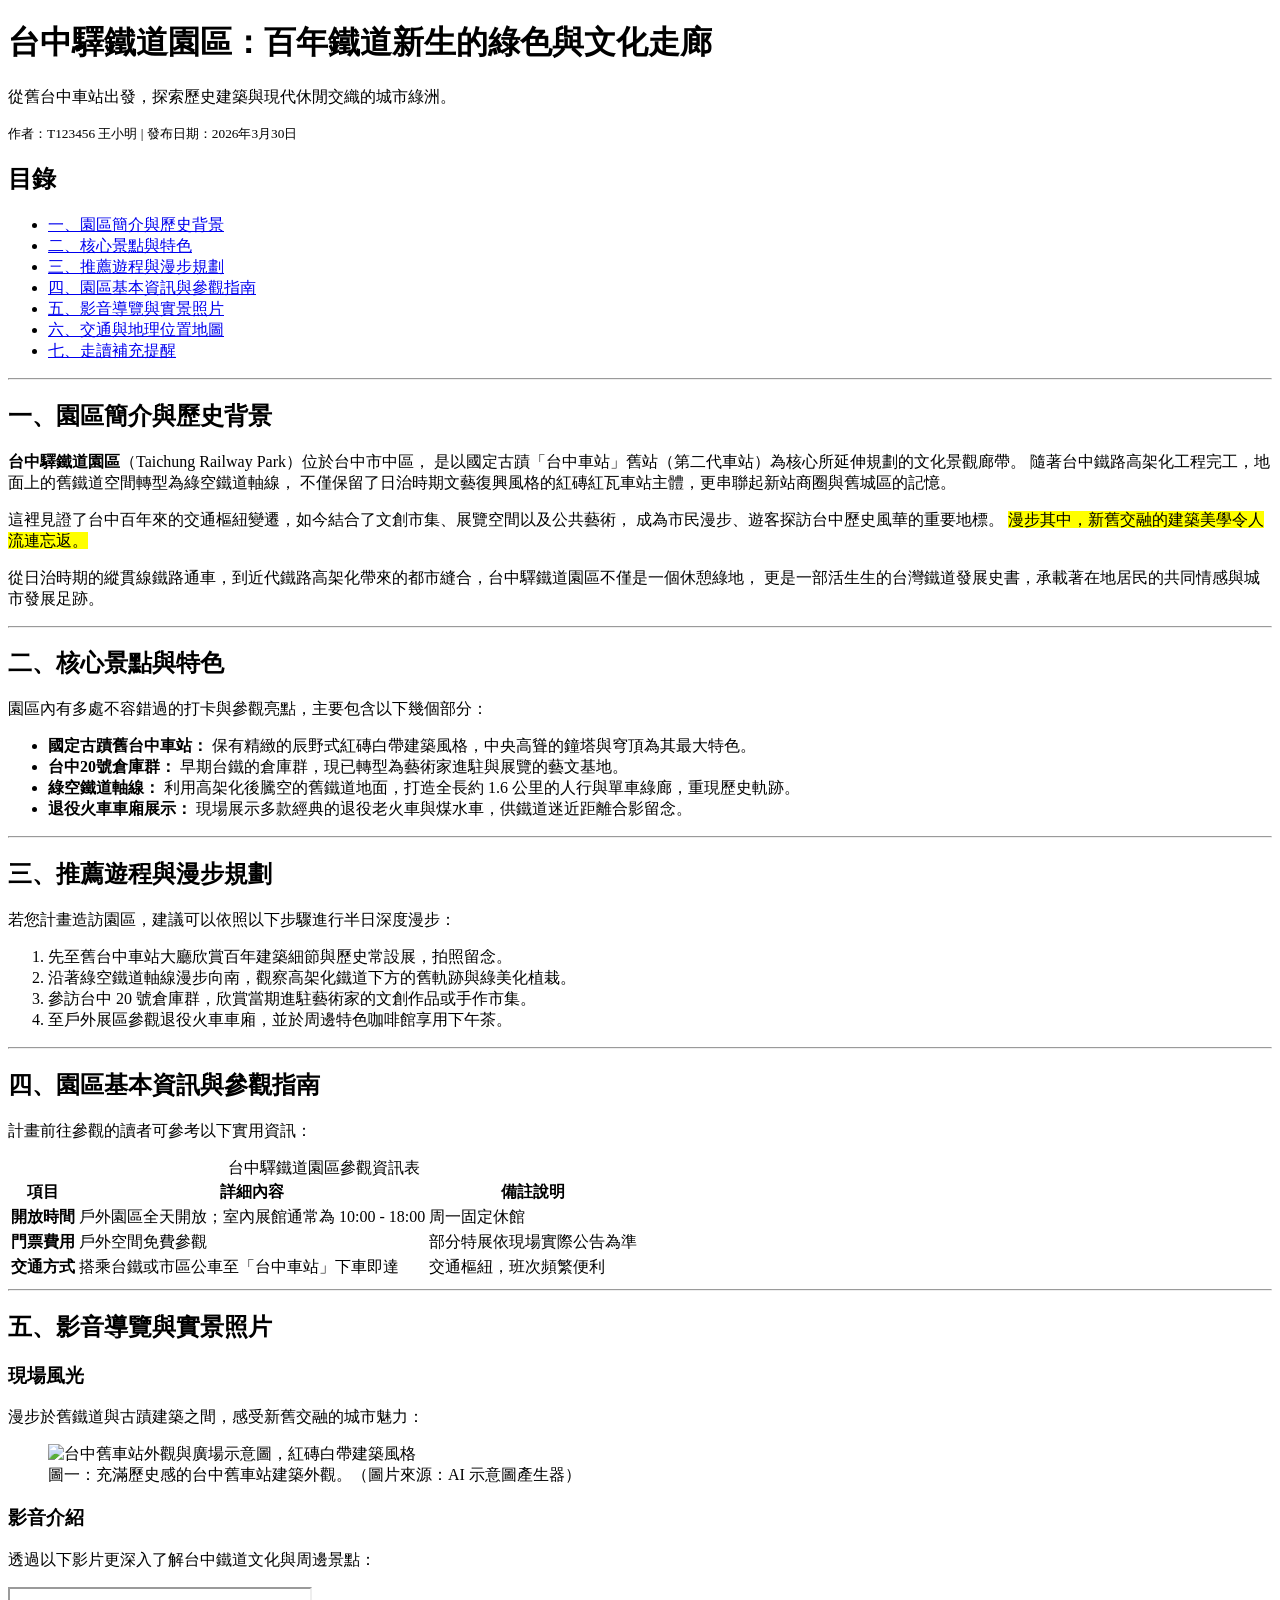
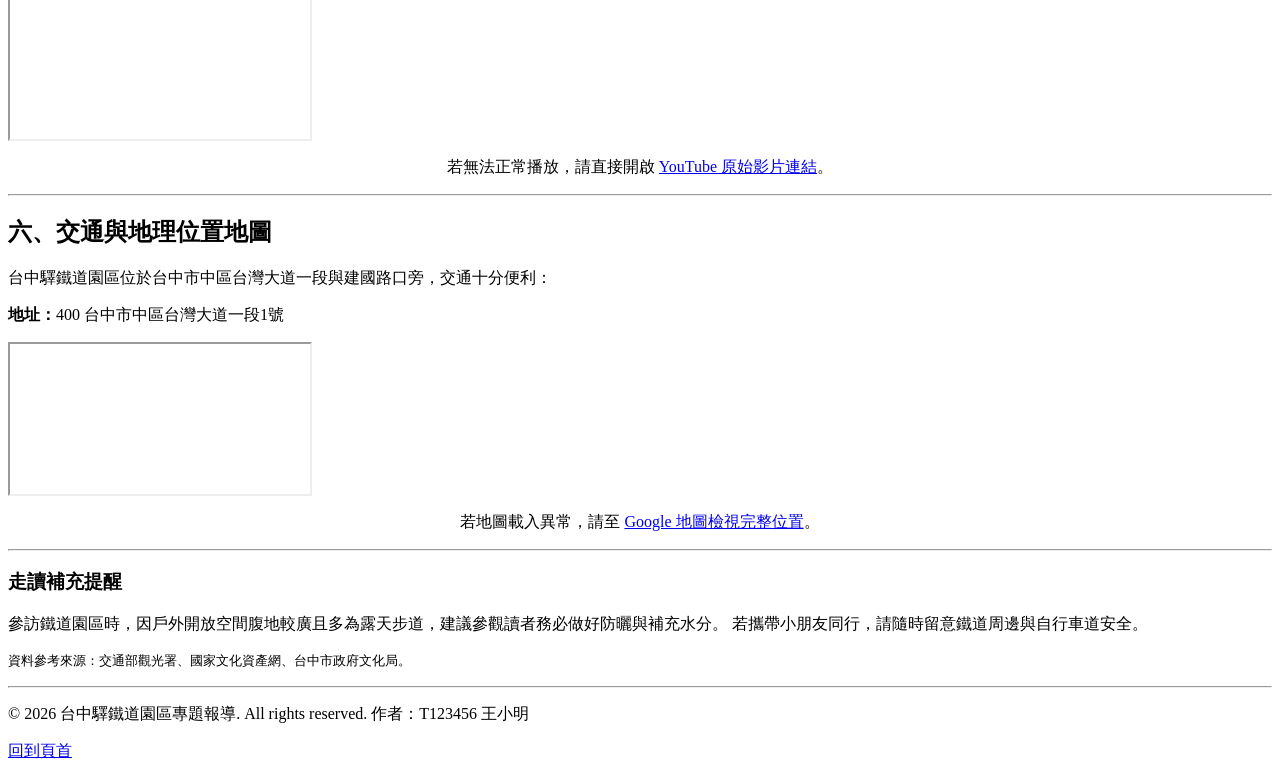
==== index.html @ 220c3dfd "Update and rename hw07.html to index.html" ====
<!DOCTYPE html>
<!-- 宣告使用 HTML5；DOCTYPE 是文件類型宣告，不需要結束標籤。 -->
<html lang="zh-Hant" class="scroll-smooth">
<!-- html 包住整份文件；lang="zh-Hant" 表示主要使用繁體中文。 -->
<head>
    <!-- head 放網頁資訊；這些資訊不會直接成為頁面中的報導文字。 -->
    <meta charset="UTF-8">
    <!-- UTF-8 可正確處理中文；meta 是空元素，不寫結束標籤。 -->
    <meta name="viewport" content="width=device-width, initial-scale=1.0">
    <!-- viewport 讓行動裝置使用裝置寬度 -->
    <meta name="description" content="深度介紹台中驛鐵道園區的歷史背景、核心景點、交通參觀指南，以及綠空鐵道與舊台中車站的風華再現。">
    <!-- description 提供網頁摘要；author 標示作者。 -->
    <meta name="author" content="T123456 王小明">
    <!-- robots 表達索引意圖 -->
    <meta name="robots" content="index, follow">
    <!-- Open Graph 提供分享摘要 -->
    <meta property="og:type" content="article">
    <meta property="og:locale" content="zh_TW">
    <meta property="og:title" content="台中驛鐵道園區深度報導 - 百年鐵道新生的綠色與文化走廊">
    <meta property="og:description" content="從舊台中車站出發，探索歷史建築與現代休閒交織的城市綠洲。">
    <meta property="og:image" content="https://placehold.co/1200x630/8B4513/FFFFFF?text=Taichung+Railway+Park">
    <meta property="og:image:alt" content="台中舊車站外觀與廣場示意圖">
    
    <title>台中驛鐵道園區深度報導 - 百年鐵道新生的綠色與文化走廊</title>
    
    <!-- 引入 Google Fonts 字型 -->
    <link rel="preconnect" href="https://fonts.googleapis.com">
    <link rel="preconnect" href="https://fonts.gstatic.com" crossorigin>
    <link href="https://fonts.googleapis.com/css2?family=Noto+Serif+TC:wght@400;600;700&family=Plus+Jakarta+Sans:wght@400;500;600;700&display=swap" rel="stylesheet">
    
    <!--
        HW07 外部樣式表載入說明：
        以相對路徑 css/hw07.css 載入。起點為本 HTML 檔案所在的根目錄，
        透過 "css/" 進入子資料夾，再讀取 "hw07.css"。
        rel="stylesheet" 告訴瀏覽器這是樣式表，link 放在 head 且為空元素不寫結束標籤。
    -->

</head>

<body id="top">
    <!-- header 是頁首；id="top" 是下方「回到頁首」連結的目的地。 -->
    <header>
        <!-- 主標題：原行內樣式已改由外部類別 header-title 提供美化與排版 -->
        <h1 class="header-title">台中驛鐵道園區：百年鐵道新生的綠色與文化走廊</h1>
        <p>從舊台中車站出發，探索歷史建築與現代休閒交織的城市綠洲。</p>
        <p>
            <!-- 註解：此處更新作業作者與學號編號 -->
            <small>作者：T123456 王小明 | 發布日期：<time datetime="2026-03-30">2026年3月30日</time></small>
        </p>
    </header>

    <!-- nav 表示導覽區；href="#名稱" 會跳到本頁相同 id 的元素。 -->
    <nav aria-label="報導目錄">
        <h2>目錄</h2>
        <ul>
            <li><a href="#introduction">一、園區簡介與歷史背景</a></li>
            <li><a href="#features">二、核心景點與特色</a></li>
            <li><a href="#activities">三、推薦遊程與漫步規劃</a></li>
            <li><a href="#info-table">四、園區基本資訊與參觀指南</a></li>
            <li><a href="#media-section">五、影音導覽與實景照片</a></li>
            <li><a href="#map-section">六、交通與地理位置地圖</a></li>
            <li><a href="#aside-notice">七、走讀補充提醒</a></li>
        </ul>
    </nav>
    <hr>

    <!-- main 包住本頁主要內容；article 表示可獨立閱讀的完整報導。 -->
    <main>
        <article>
            <section id="introduction">
                <h2>一、園區簡介與歷史背景</h2>
                <p>
                    <strong>台中驛鐵道園區</strong>（Taichung Railway Park）位於台中市中區，
                    是以國定古蹟「台中車站」舊站（第二代車站）為核心所延伸規劃的文化景觀廊帶。
                    隨著台中鐵路高架化工程完工，地面上的舊鐵道空間轉型為綠空鐵道軸線，
                    不僅保留了日治時期文藝復興風格的紅磚紅瓦車站主體，更串聯起新站商圈與舊城區的記憶。
                </p>
                <p>
                    這裡見證了台中百年來的交通樞紐變遷，如今結合了文創市集、展覽空間以及公共藝術，
                    成為市民漫步、遊客探訪台中歷史風華的重要地標。
                    <!-- 遷移一：閱讀焦點 mark 改用 class="reading-focus"，樣式已移至 css/hw07.css -->
                    <mark class="reading-focus">漫步其中，新舊交融的建築美學令人流連忘返。</mark>
                </p>
                <p>
                    從日治時期的縱貫線鐵路通車，到近代鐵路高架化帶來的都市縫合，台中驛鐵道園區不僅是一個休憩綠地，
                    更是一部活生生的台灣鐵道發展史書，承載著在地居民的共同情感與城市發展足跡。
                </p>
            </section>
            <hr>

            <section id="features">
                <h2>二、核心景點與特色</h2>
                <p>園區內有多處不容錯過的打卡與參觀亮點，主要包含以下幾個部分：</p>
                <ul>
                    <li>
                        <strong>國定古蹟舊台中車站：</strong>
                        保有精緻的辰野式紅磚白帶建築風格，中央高聳的鐘塔與穹頂為其最大特色。
                    </li>
                    <li>
                        <strong>台中20號倉庫群：</strong>
                        早期台鐵的倉庫群，現已轉型為藝術家進駐與展覽的藝文基地。
                    </li>
                    <li>
                        <strong>綠空鐵道軸線：</strong>
                        利用高架化後騰空的舊鐵道地面，打造全長約 1.6 公里的人行與單車綠廊，重現歷史軌跡。
                    </li>
                    <li>
                        <strong>退役火車車廂展示：</strong>
                        現場展示多款經典的退役老火車與煤水車，供鐵道迷近距離合影留念。
                    </li>
                </ul>
            </section>
            <hr>

            <section id="activities">
                <h2>三、推薦遊程與漫步規劃</h2>
                <!-- 遷移二：散步遊程提示改用 class="route-note"，樣式已移至 css/hw07.css -->
                <p class="route-note">若您計畫造訪園區，建議可以依照以下步驟進行半日深度漫步：</p>
                <ol>
                    <li>先至舊台中車站大廳欣賞百年建築細節與歷史常設展，拍照留念。</li>
                    <li>沿著綠空鐵道軸線漫步向南，觀察高架化鐵道下方的舊軌跡與綠美化植栽。</li>
                    <li>參訪台中 20 號倉庫群，欣賞當期進駐藝術家的文創作品或手作市集。</li>
                    <li>至戶外展區參觀退役火車車廂，並於周邊特色咖啡館享用下午茶。</li>
                </ol>
            </section>
            <hr>

            <section id="info-table">
                <h2>四、園區基本資訊與參觀指南</h2>
                <p>計畫前往參觀的讀者可參考以下實用資訊：</p>
                <table>
                    <caption>台中驛鐵道園區參觀資訊表</caption>
                    <thead>
                        <tr>
                            <th scope="col">項目</th>
                            <th scope="col">詳細內容</th>
                            <th scope="col">備註說明</th>
                        </tr>
                    </thead>
                    <tbody>
                        <tr>
                            <th scope="row">開放時間</th>
                            <td>戶外園區全天開放；室內展館通常為 10:00 - 18:00</td>
                            <td>周一固定休館</td>
                        </tr>
                        <tr>
                            <th scope="row">門票費用</th>
                            <td>戶外空間免費參觀</td>
                            <td>部分特展依現場實際公告為準</td>
                        </tr>
                        <tr>
                            <th scope="row">交通方式</th>
                            <td>搭乘台鐵或市區公車至「台中車站」下車即達</td>
                            <td>交通樞紐，班次頻繁便利</td>
                        </tr>
                    </tbody>
                </table>
            </section>
            <hr>

            <section id="media-section">
                <h2>五、影音導覽與實景照片</h2>
                
                <section>
                    <h3>現場風光</h3>
                    <p>漫步於舊鐵道與古蹟建築之間，感受新舊交融的城市魅力：</p>
                    <figure>
                        <img src="https://www.tcrp.com.tw/storage/upload/admin.html-editor/image/2022-09-23/4MBSTknDA8Z22iEVehMsILHMIUdfJlhMgjsLChVK.jpeg" 
                             alt="台中舊車站外觀與廣場示意圖，紅磚白帶建築風格" 
                             class="responsive-img"
                             loading="lazy">
                        <figcaption>圖一：充滿歷史感的台中舊車站建築外觀。（圖片來源：AI 示意圖產生器）</figcaption>
                    </figure>
                </section>

                <section>
                    <h3>影音介紹</h3>
                    <p>透過以下影片更深入了解台中鐵道文化與周邊景點：</p>
                    <!-- 註解：使用 class="media-video" 控管寬高與比例，防止超出版面 -->
                    <iframe class="media-video" 
                            src="https://www.youtube-nocookie.com/embed/pKHrLUDgpHU" 
                            title="台中驛鐵道園區介紹影片" 
                            allow="accelerometer; autoplay; clipboard-write; encrypted-media; gyroscope; picture-in-picture" 
                            allowfullscreen 
                            loading="lazy">
                    </iframe>
                    <p style="text-align: center; margin-top: 0.75rem;">
                        若無法正常播放，請直接開啟 <a href="https://youtu.be/pKHrLUDgpHU" target="_blank" rel="noopener">YouTube 原始影片連結</a>。
                    </p>
                </section>
            </section>
            <hr>

            <section id="map-section">
                <h2>六、交通與地理位置地圖</h2>
                <p>台中驛鐵道園區位於台中市中區台灣大道一段與建國路口旁，交通十分便利：</p>
                <p><strong>地址：</strong>400 台中市中區台灣大道一段1號</p>
                
                <!-- 註解：使用 class="media-map" 控管 Google 地圖寬高與響應式呈現 -->
                <iframe class="media-map" 
                        src="https://maps.google.com/maps?q=24.1368,120.6850&amp;z=16&amp;output=embed" 
                        title="台中驛鐵道園區地理位置地圖" 
                        loading="lazy" 
                        referrerpolicy="no-referrer-when-downgrade">
                </iframe>
                <p style="text-align: center; margin-top: 0.75rem;">
                    若地圖載入異常，請至 <a href="https://maps.google.com/?q=24.1368,120.6850" target="_blank" rel="noopener">Google 地圖檢視完整位置</a>。
                </p>
            </section>
        </article>
    </main>
    <hr>

    <!-- aside 元素：補充區塊 -->
    <aside id="aside-notice">
        <h3 class="aside-title">走讀補充提醒</h3>
        <p>
            參訪鐵道園區時，因戶外開放空間腹地較廣且多為露天步道，建議參觀讀者務必做好防曬與補充水分。
            若攜帶小朋友同行，請隨時留意鐵道周邊與自行車道安全。
        </p>
        <!-- 遷移三：聲明小字改用 class="report-disclaimer"，樣式已移至 css/hw07.css -->
        <p><small class="report-disclaimer">資料參考來源：交通部觀光署、國家文化資產網、台中市政府文化局。</small></p>
    </aside>
    <hr>

    <!-- footer 元素：頁尾區塊 -->
    <footer>
        <!-- 註解：更新作者資訊與版權宣告 -->
        <p>&copy; 2026 台中驛鐵道園區專題報導. All rights reserved. 作者：T123456 王小明</p>
        <p class="footer-btn-wrapper"><a href="#top" class="back-to-top">回到頁首</a></p>
    </footer>

</body>
</html>
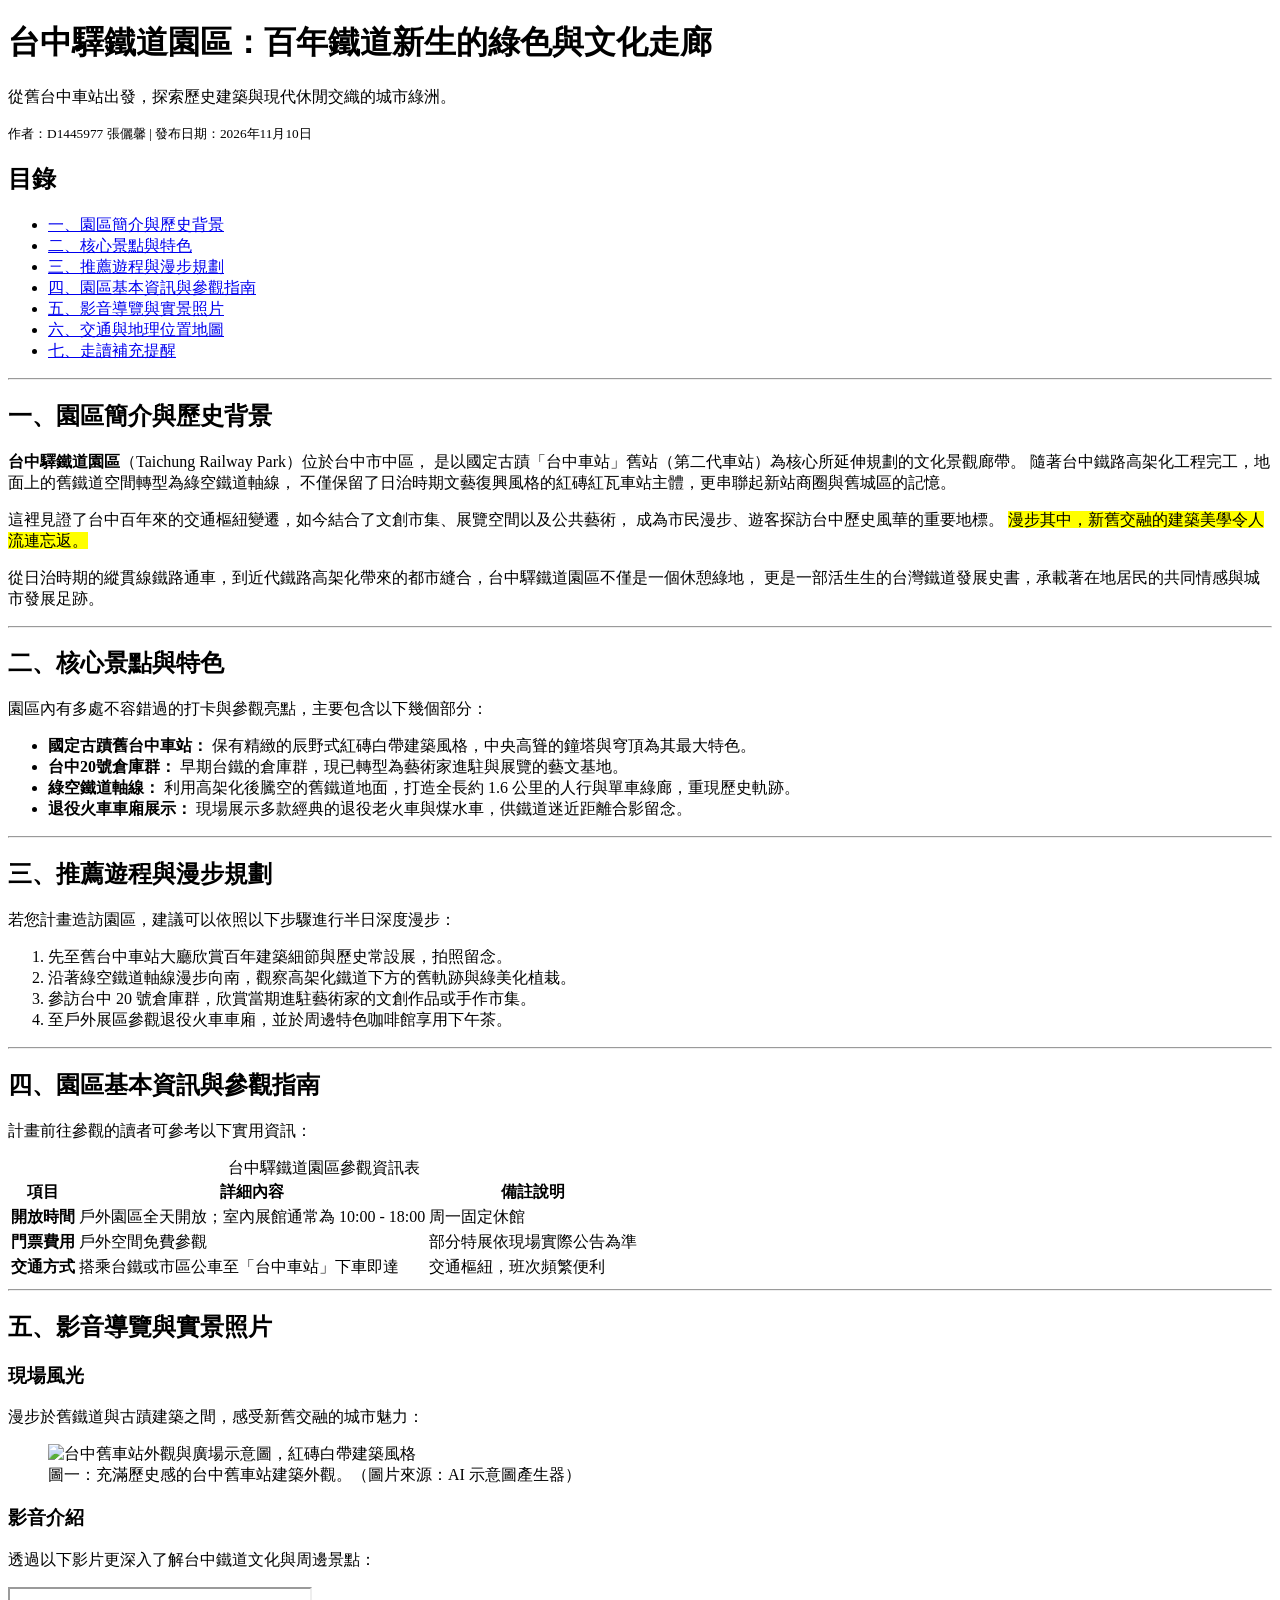
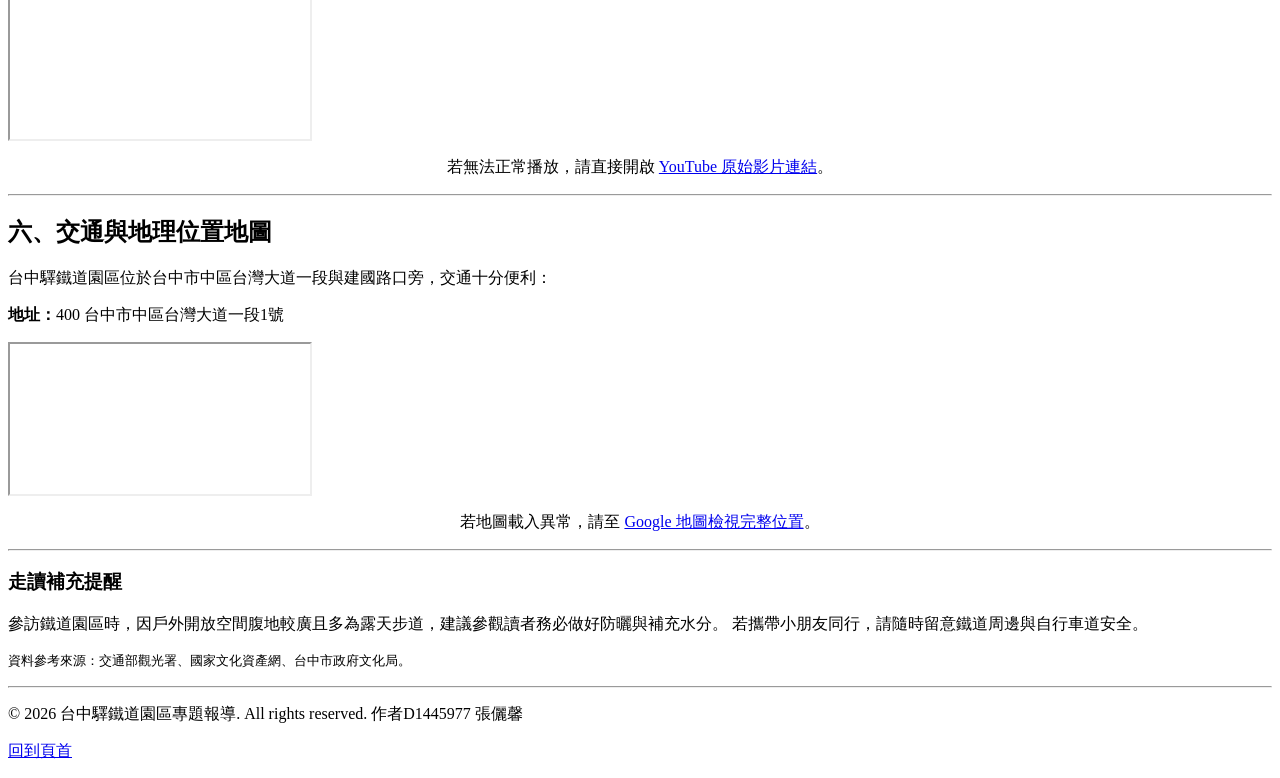
==== commit 77c0c02e: "Update index.html" ====
--- a/index.html
+++ b/index.html
@@ -10,7 +10,7 @@
     <!-- viewport 讓行動裝置使用裝置寬度 -->
     <meta name="description" content="深度介紹台中驛鐵道園區的歷史背景、核心景點、交通參觀指南，以及綠空鐵道與舊台中車站的風華再現。">
     <!-- description 提供網頁摘要；author 標示作者。 -->
-    <meta name="author" content="T123456 王小明">
+    <meta name="author" content="D1445977 張儷馨">
     <!-- robots 表達索引意圖 -->
     <meta name="robots" content="index, follow">
     <!-- Open Graph 提供分享摘要 -->
@@ -34,7 +34,7 @@
         透過 "css/" 進入子資料夾，再讀取 "hw07.css"。
         rel="stylesheet" 告訴瀏覽器這是樣式表，link 放在 head 且為空元素不寫結束標籤。
     -->
-
+    <link rel="stylesheet" href="hw07.css">
 </head>
 
 <body id="top">
@@ -45,7 +45,7 @@
         <p>從舊台中車站出發，探索歷史建築與現代休閒交織的城市綠洲。</p>
         <p>
             <!-- 註解：此處更新作業作者與學號編號 -->
-            <small>作者：T123456 王小明 | 發布日期：<time datetime="2026-03-30">2026年3月30日</time></small>
+            <small>作者：D1445977 張儷馨 | 發布日期：<time datetime="2026-11-10">2026年11月10日</time></small>
         </p>
     </header>
 
@@ -226,7 +226,7 @@
     <!-- footer 元素：頁尾區塊 -->
     <footer>
         <!-- 註解：更新作者資訊與版權宣告 -->
-        <p>&copy; 2026 台中驛鐵道園區專題報導. All rights reserved. 作者：T123456 王小明</p>
+        <p>&copy; 2026 台中驛鐵道園區專題報導. All rights reserved. 作者D1445977 張儷馨</p>
         <p class="footer-btn-wrapper"><a href="#top" class="back-to-top">回到頁首</a></p>
     </footer>
 
